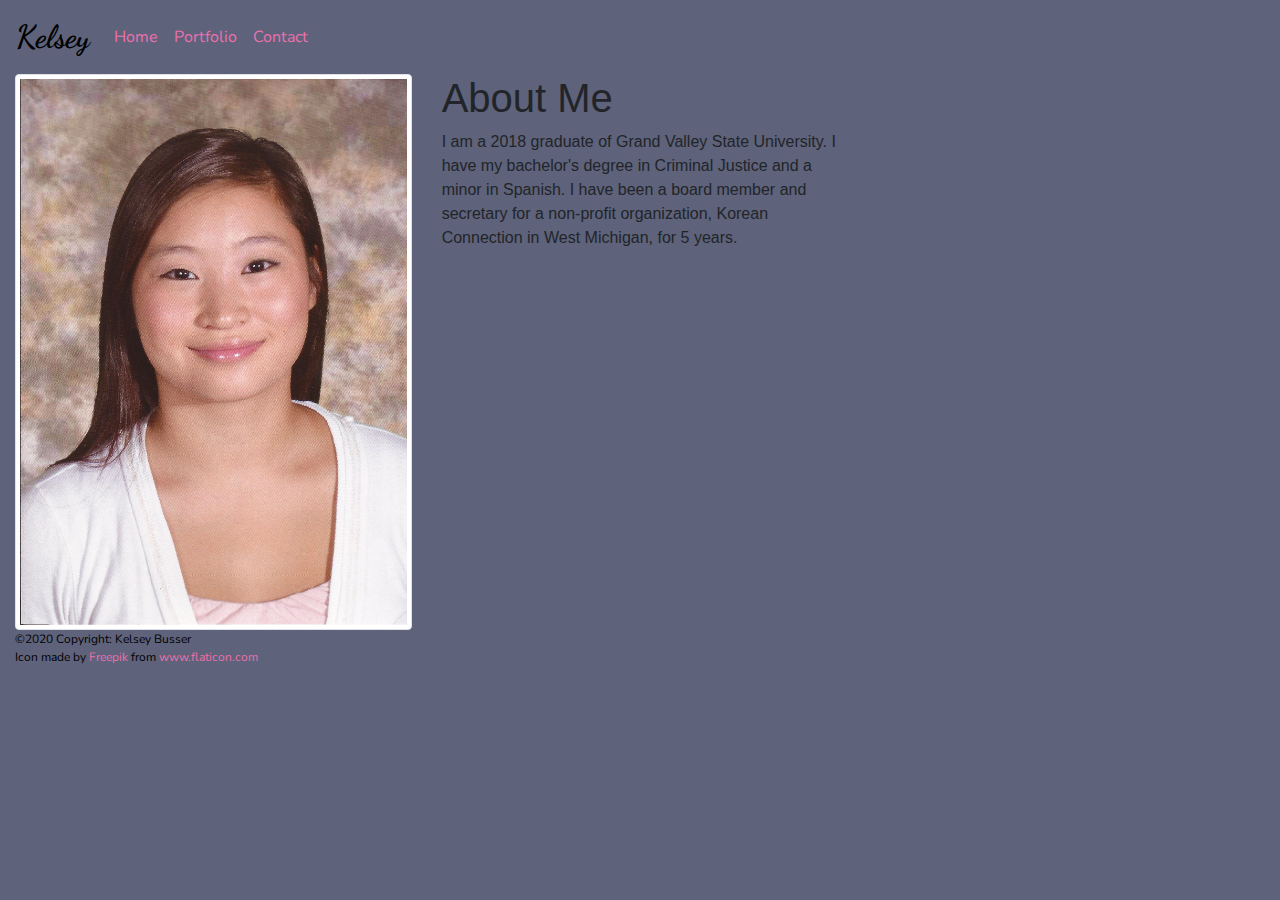
==== index.html @ 7846a4be "adding portfolio" ====
<!DOCTYPE html>
<html lang="en">

<head>
    <meta charset="UTF-8">
    <meta name="viewport" content="width=device-width, initial-scale=1.0">
    <meta name="viewport" content="width=device-width, initial-scale=1, shrink-to-fit=no">
    <title>Kelsey's Portfolio</title>
    

    <!--Bootstrap CSS-->
    <link rel="stylesheet" href="https://stackpath.bootstrapcdn.com/bootstrap/4.5.2/css/bootstrap.min.css">
    <link rel="stylesheet" href="style.css">
    <link rel="icon" href="Images/heart.png">
    <link href="https://fonts.googleapis.com/css2?family=Dancing+Script&display=swap" rel="stylesheet">
    <link href="https://fonts.googleapis.com/css2?family=Dancing+Script&family=Nunito:ital@1&display=swap" rel="stylesheet">

</head>

<body>
    <!--Navigation bar-->
 
  <nav class="navbar navbar-expand-lg">
    
    <a class="navbar-brand" href="index.html">Kelsey</a>
    <button class="navbar-toggler" type="button" data-toggle="collapse" data-target="#navbarNavAltMarkup" aria-controls="navbarNavAltMarkup" aria-expanded="false" aria-label="Toggle navigation">
      <span class="navbar-toggler-icon"></span>
    </button>
    <div class="collapse navbar-collapse" id="navbarNav">
      <div class="navbar-nav">
        <a class="nav-link active" href="index.html">Home<span class="sr-only">(current)</span></a>
        <a class="nav-link" href="portfolio.html">Portfolio</a>
        <a class="nav-link" href="contact.html">Contact</a>
      </div>
    </div>
  </nav>

  <!--Start of container with content-->
  <div class="container-fluid">
    <div class="row">

      <div class="col-md-4">
        <img src="Images/Professinal pohoto.jpg" alt="Picture of me" class="img-thumbnail">
      </div>

      <div class="col-md-4">
        <h1>About Me</h1>
        <p>I am a 2018 graduate of Grand Valley State University. I have my bachelor's degree in Criminal Justice
          and a minor in Spanish. I have been a board member and secretary for a non-profit organization, 
        Korean Connection in West Michigan, for 5 years. </p>
      </div>
    </div>

  
    

      <div class ="footer"> &copy;2020 Copyright: Kelsey Busser
        <br>
        
      Icon made by <a href="http://www.freepik.com/" title="Freepik">Freepik</a> from <a href="https://www.flaticon.com/" title="Flaticon"> www.flaticon.com</a></footer>
    
    
    
  
  
  
  
  </div>
 


</body>



</html>
---- style.css ----
* {
    background-color: #5E627A;
}

/*Navigation Bar CSS*/

.navbar .navbar-expand-lg .navbar-brand{
    background-color: #5E627A;

}

.navbar-brand {
    color: black;
    font-weight: bolder;
    font-size: xx-large;
    font-family: 'Dancing Script', cursive;

}

.nav-link {
    color: #EB71AD;
    font-family: 'Nunito', sans-serif;

}


/*Index style*/

.card .index{
    font-family: 'Nunito', sans-serif;
    color: black;
    width: 30%;
    height: 30%;
}



/*Contact style*/


.form-group {
    width: 50%;
}

.btn-primary, .btn-primary:hover, .btn-primary:active, .btn-primary:visited {
    background-color:#EB71AD;
    border: none;
    color: white;
    padding: 15px 32px;
    text-align: center;
    text-decoration: none;
    display: inline-block;
    font-size: 16px;
}
 
/*Portfolio style*/

.card-group {
    font-family: 'Nunito', sans-serif;
    color: black;
    width: 50%;
    height: 50%;
}

.card {
    padding-left: 10px;
    padding-right: 10px;
    padding-top: 10px;
    padding-bottom: 10px;
    background-color: cornsilk;
    
}

.card-body {
    font-size: xx-large;
    font-weight: bolder;
}

/*Footer CSS*/

.footer {
    color: black;
    font-family: 'Nunito', sans-serif;
    font-size: 12px;

}

.footer a {
    color: #EB71AD;
}

.footer a:hover {
    color: #38E097;

}
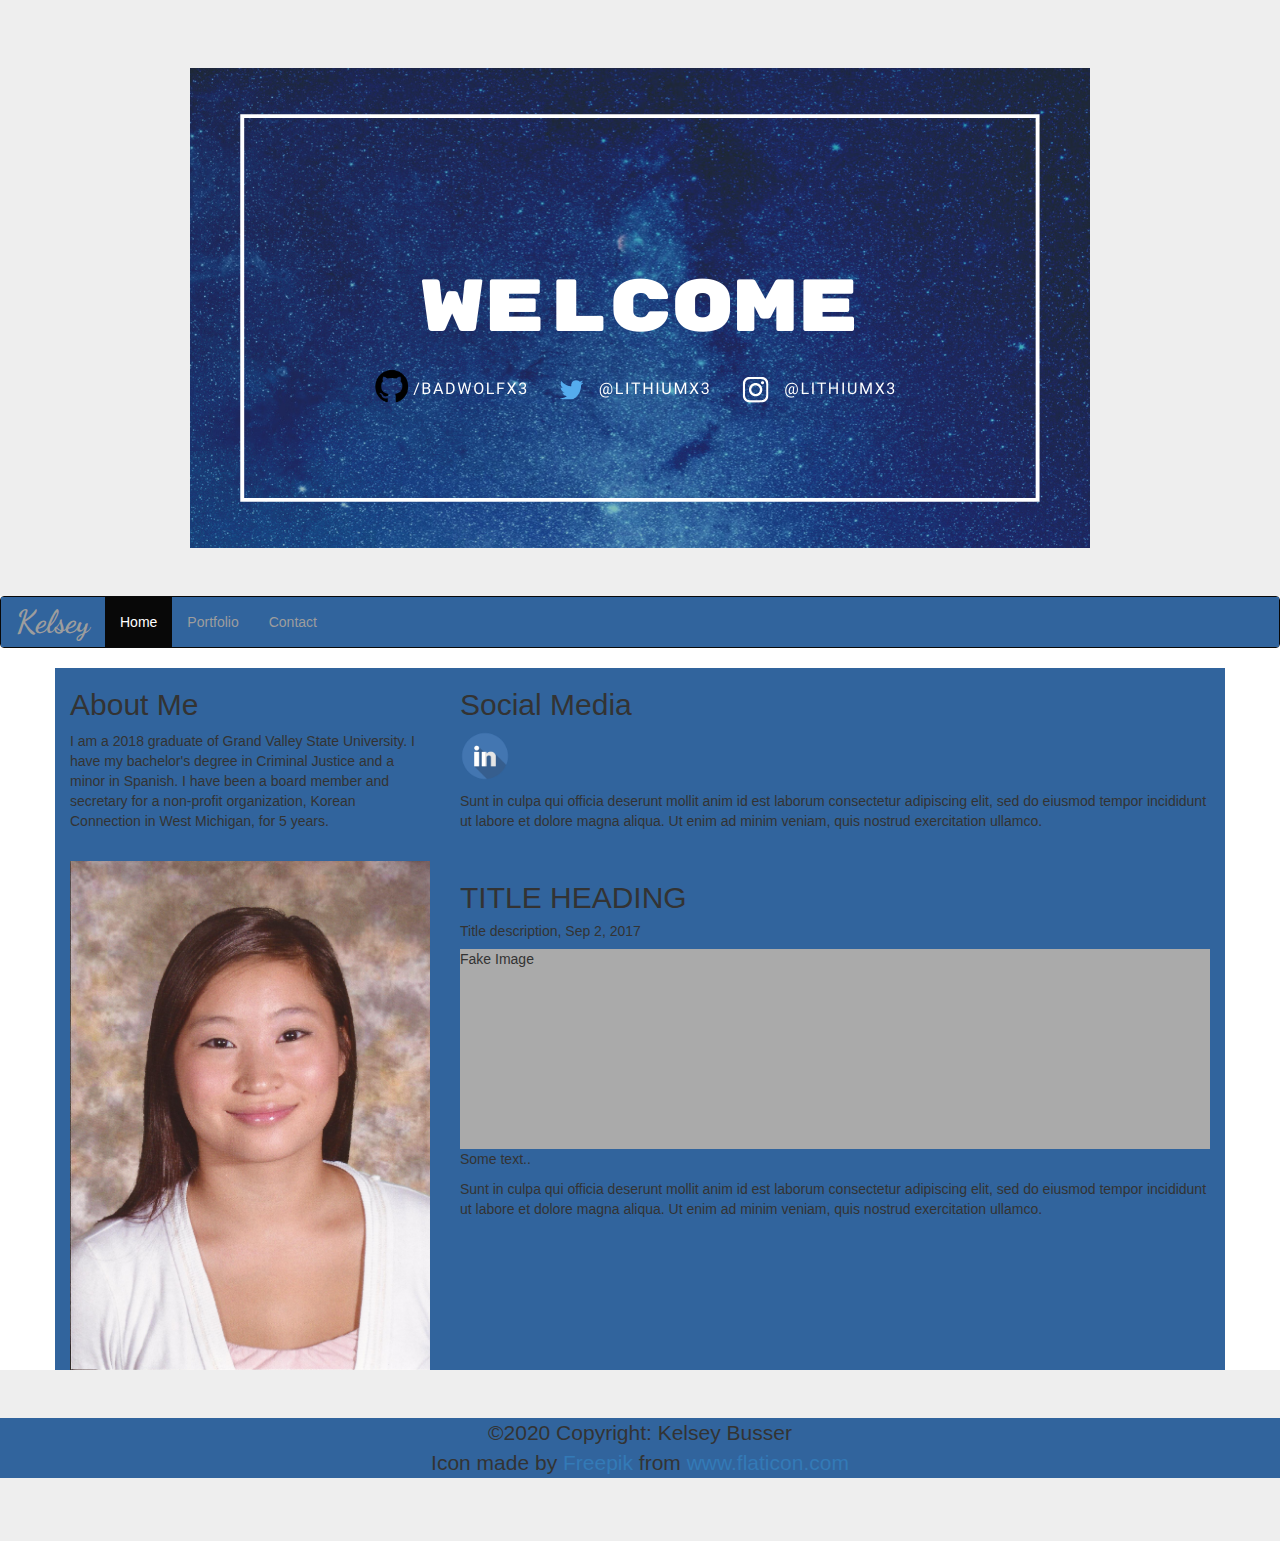
==== commit 34da33a5: "renamed index1 to regular index" ====
--- a/index.html
+++ b/index.html
@@ -1,76 +1,89 @@
 <!DOCTYPE html>
 <html lang="en">
+<head>
+  <title>Kelsey's Portfolio</title>
+ 
+  <meta charset="utf-8">
+  <meta name="viewport" content="width=device-width, initial-scale=1">
 
-<head>
-    <meta charset="UTF-8">
-    <meta name="viewport" content="width=device-width, initial-scale=1.0">
-    <meta name="viewport" content="width=device-width, initial-scale=1, shrink-to-fit=no">
-    <title>Kelsey's Portfolio</title>
+  <link rel="stylesheet" href="https://maxcdn.bootstrapcdn.com/bootstrap/3.4.1/css/bootstrap.min.css">
+  <script src="https://ajax.googleapis.com/ajax/libs/jquery/3.5.1/jquery.min.js"></script>
+  <script src="https://maxcdn.bootstrapcdn.com/bootstrap/3.4.1/js/bootstrap.min.js"></script>
+  <link rel="stylesheet" href="style.css">
+  <link rel="icon" href="Images/heart.png">
+  <link href="https://fonts.googleapis.com/css2?family=Dancing+Script&display=swap" rel="stylesheet">
+  <link href="https://fonts.googleapis.com/css2?family=Dancing+Script&family=Nunito:ital@1&display=swap" rel="stylesheet">
+
+  <style>
+  .fakeimg {
+    height: 200px;
+    background: #aaa;
+  }
+  </style>
+</head>
+<body>
+
+<div class="jumbotron text-center" style="margin-bottom:0">
+  <h1></h1>
     
+    <img src="Images/welcomebanner.png" class="img-fluid" alt="welcome header">
+</div>
 
-    <!--Bootstrap CSS-->
-    <link rel="stylesheet" href="https://stackpath.bootstrapcdn.com/bootstrap/4.5.2/css/bootstrap.min.css">
-    <link rel="stylesheet" href="style.css">
-    <link rel="icon" href="Images/heart.png">
-    <link href="https://fonts.googleapis.com/css2?family=Dancing+Script&display=swap" rel="stylesheet">
-    <link href="https://fonts.googleapis.com/css2?family=Dancing+Script&family=Nunito:ital@1&display=swap" rel="stylesheet">
+<nav class="navbar navbar-inverse">
+  <div class="container-fluid">
+    <div class="navbar-header">
+      <button type="button" class="navbar-toggle" data-toggle="collapse" data-target="#myNavbar">
+        <span class="icon-bar"></span>
+        <span class="icon-bar"></span>
+        <span class="icon-bar"></span>                        
+      </button>
+      <a class="navbar-brand" href="index1.html">Kelsey</a>
+    </div>
+    <div class="collapse navbar-collapse" id="myNavbar">
+      <ul class="nav navbar-nav">
+        <li class="active"><a href="index1.html">Home</a></li>
+        <li><a href="portfolio.html">Portfolio</a></li>
+        <li><a href="contact.html">Contact</a></li>
+      </ul>
+    </div>
+  </div>
+</nav>
 
-</head>
+<div class="container">
+  <div class="row">
+    <div class="col-sm-4">
+      <h2>About Me</h2>
+      <p>I am a 2018 graduate of Grand Valley State University. I have my bachelor's degree in Criminal Justice
+        and a minor in Spanish. I have been a board member and secretary for a non-profit organization, 
+      Korean Connection in West Michigan, for 5 years.</p>
+      <br>
+      <img src="Images/Professinal pohoto.jpg" class="img-fluid" alt="picture of me">
+    
+      <hr class="hidden-sm hidden-md hidden-lg">
+    </div>
+    <div class="col-sm-8">
+      <h2>Social Media</h2>
+       
+       <a href="https://www.linkedin.com/in/kelsey-busser-b39644157/"><img src="Images/c59b2807ea44f0d70f41ca73c61d281d-linkedin-icon-logo-by-vexels.png" class="img-fluid" alt="LinkedIn Logo"></a>
+      <p></p>
+      <p>Sunt in culpa qui officia deserunt mollit anim id est laborum consectetur adipiscing elit, sed do eiusmod tempor incididunt ut labore et dolore magna aliqua. Ut enim ad minim veniam, quis nostrud exercitation ullamco.</p>
+      <br>
+      <h2>TITLE HEADING</h2>
+      <h5>Title description, Sep 2, 2017</h5>
+      <div class="fakeimg">Fake Image</div>
+      <p>Some text..</p>
+      <p>Sunt in culpa qui officia deserunt mollit anim id est laborum consectetur adipiscing elit, sed do eiusmod tempor incididunt ut labore et dolore magna aliqua. Ut enim ad minim veniam, quis nostrud exercitation ullamco.</p>
+    </div>
+  </div>
+</div>
 
-<body>
-    <!--Navigation bar-->
- 
-  <nav class="navbar navbar-expand-lg">
+<div class="jumbotron text-center" style="margin-bottom:0">
+  <p>&copy;2020 Copyright: Kelsey Busser
+    <br>
     
-    <a class="navbar-brand" href="index.html">Kelsey</a>
-    <button class="navbar-toggler" type="button" data-toggle="collapse" data-target="#navbarNavAltMarkup" aria-controls="navbarNavAltMarkup" aria-expanded="false" aria-label="Toggle navigation">
-      <span class="navbar-toggler-icon"></span>
-    </button>
-    <div class="collapse navbar-collapse" id="navbarNav">
-      <div class="navbar-nav">
-        <a class="nav-link active" href="index.html">Home<span class="sr-only">(current)</span></a>
-        <a class="nav-link" href="portfolio.html">Portfolio</a>
-        <a class="nav-link" href="contact.html">Contact</a>
-      </div>
-    </div>
-  </nav>
-
-  <!--Start of container with content-->
-  <div class="container-fluid">
-    <div class="row">
-
-      <div class="col-md-4">
-        <img src="Images/Professinal pohoto.jpg" alt="Picture of me" class="img-thumbnail">
-      </div>
-
-      <div class="col-md-4">
-        <h1>About Me</h1>
-        <p>I am a 2018 graduate of Grand Valley State University. I have my bachelor's degree in Criminal Justice
-          and a minor in Spanish. I have been a board member and secretary for a non-profit organization, 
-        Korean Connection in West Michigan, for 5 years. </p>
-      </div>
-    </div>
-
-  
-    
-
-      <div class ="footer"> &copy;2020 Copyright: Kelsey Busser
-        <br>
-        
-      Icon made by <a href="http://www.freepik.com/" title="Freepik">Freepik</a> from <a href="https://www.flaticon.com/" title="Flaticon"> www.flaticon.com</a></footer>
-    
-    
-    
-  
-  
-  
-  
-  </div>
- 
-
+  Icon made by <a href="http://www.freepik.com/" title="Freepik">Freepik</a> from <a href="https://www.flaticon.com/" title="Flaticon"> www.flaticon.com</a></footer>
+</p>
+</div>
 
 </body>
-
-
-
-</html>+</html>
--- a/style.css
+++ b/style.css
@@ -1,11 +1,14 @@
 * {
-    background-color: #5E627A;
+    background-color:#31649d;
 }
 
+.jumbotron text-center {
+    background-color:#31649d;
+}
 /*Navigation Bar CSS*/
 
 .navbar .navbar-expand-lg .navbar-brand{
-    background-color: #5E627A;
+    background-color: #545c89;
 
 }
 
@@ -24,6 +27,11 @@
 }
 
 
+.img-fluid, .max-width {
+    max-width: 100%;
+    height: auto;
+ }
+
 /*Index style*/
 
 .card .index{
@@ -33,7 +41,10 @@
     height: 30%;
 }
 
-
+.col-sm-8 img {
+    width: 50px;
+    height: 50px;
+}
 
 /*Contact style*/
 
@@ -67,7 +78,7 @@
     padding-right: 10px;
     padding-top: 10px;
     padding-bottom: 10px;
-    background-color: cornsilk;
+    background-color: 	#31649d;
     
 }
 
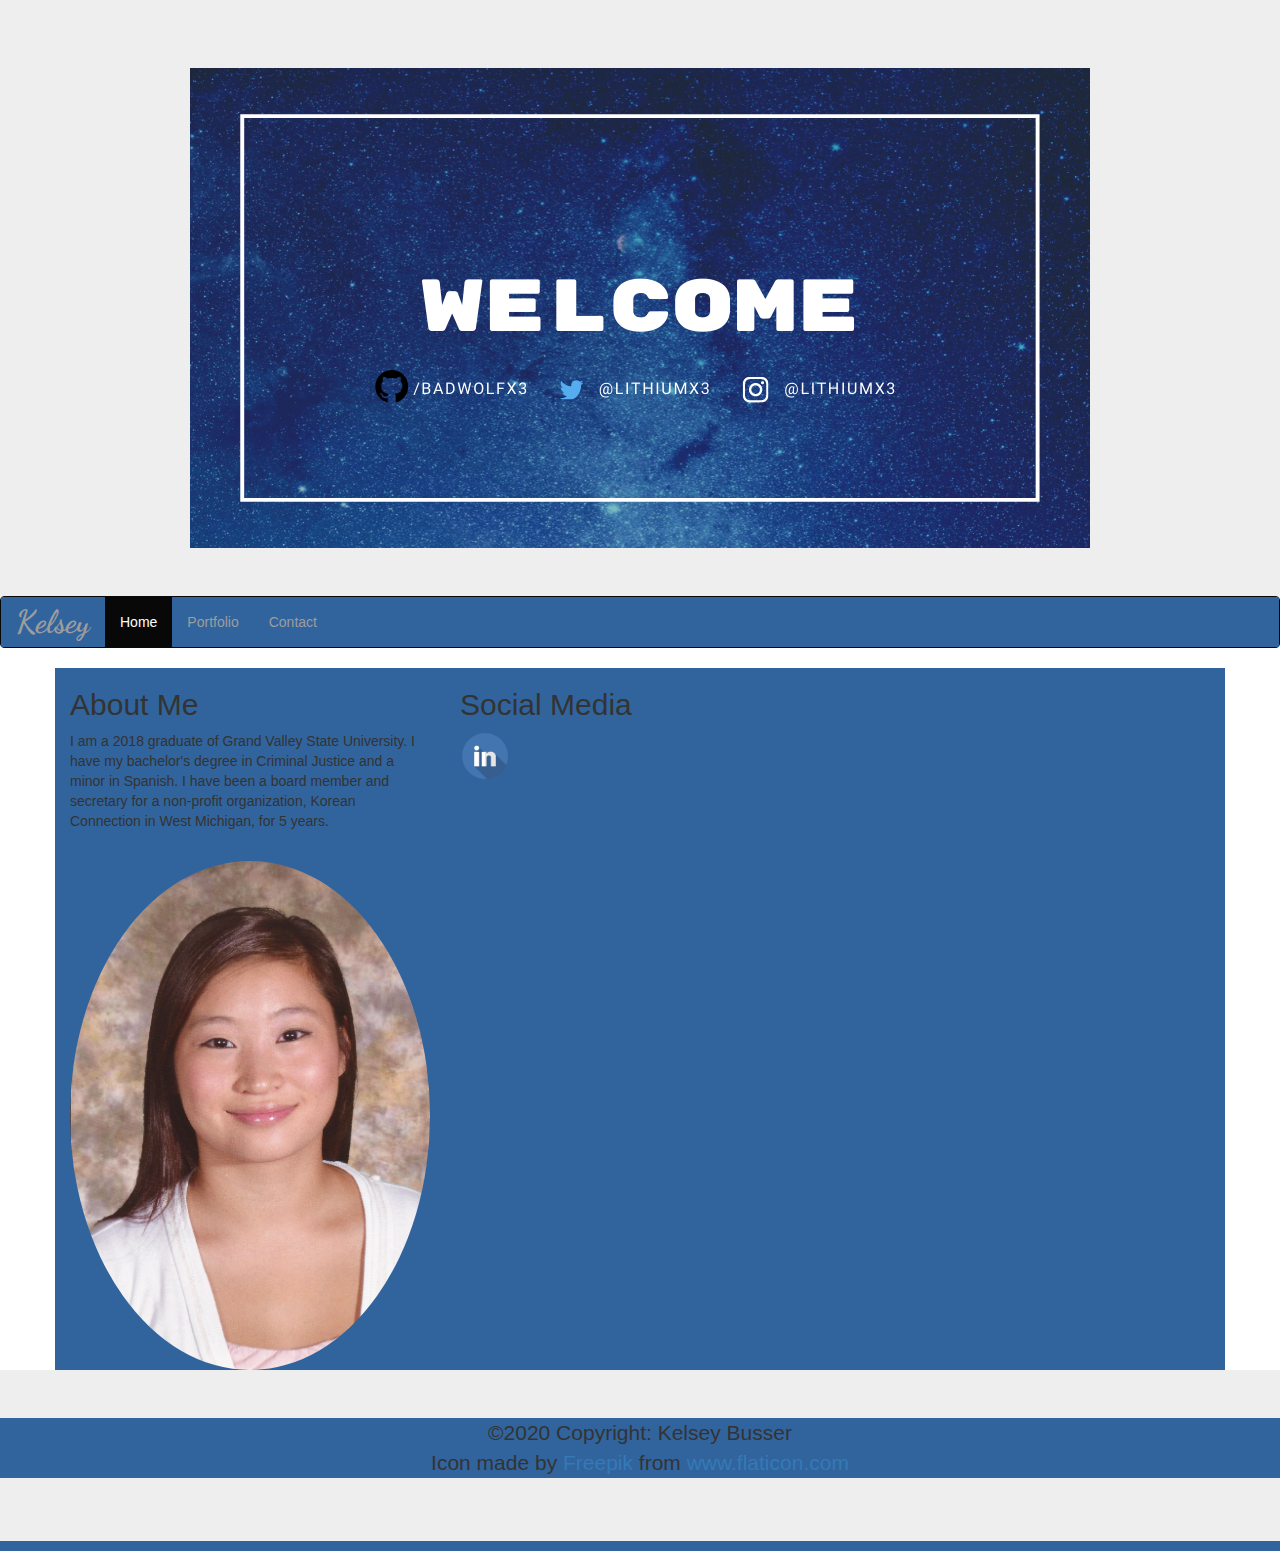
==== commit 0a06c50f: "updating for resubmission" ====
--- a/index.html
+++ b/index.html
@@ -1,6 +1,7 @@
 <!DOCTYPE html>
 <html lang="en">
 <head>
+  <!--Tab title-->
   <title>Kelsey's Portfolio</title>
  
   <meta charset="utf-8">
@@ -9,25 +10,21 @@
   <link rel="stylesheet" href="https://maxcdn.bootstrapcdn.com/bootstrap/3.4.1/css/bootstrap.min.css">
   <script src="https://ajax.googleapis.com/ajax/libs/jquery/3.5.1/jquery.min.js"></script>
   <script src="https://maxcdn.bootstrapcdn.com/bootstrap/3.4.1/js/bootstrap.min.js"></script>
-  <link rel="stylesheet" href="style.css">
+  <link rel="stylesheet" href="Assets/style.css">
+  <!--Tab icon-->
   <link rel="icon" href="Images/heart.png">
   <link href="https://fonts.googleapis.com/css2?family=Dancing+Script&display=swap" rel="stylesheet">
   <link href="https://fonts.googleapis.com/css2?family=Dancing+Script&family=Nunito:ital@1&display=swap" rel="stylesheet">
-
-  <style>
-  .fakeimg {
-    height: 200px;
-    background: #aaa;
-  }
+  
   </style>
 </head>
 <body>
 
-<div class="jumbotron text-center" style="margin-bottom:0">
+<header class="jumbotron text-center" style="margin-bottom:0">
   <h1></h1>
     
-    <img src="Images/welcomebanner.png" class="img-fluid" alt="welcome header">
-</div>
+    <img src="Assets/Images/welcomebanner.png" class="img-fluid" alt="welcome header">
+</header>
 
 <nav class="navbar navbar-inverse">
   <div class="container-fluid">
@@ -37,11 +34,11 @@
         <span class="icon-bar"></span>
         <span class="icon-bar"></span>                        
       </button>
-      <a class="navbar-brand" href="index1.html">Kelsey</a>
+      <a class="navbar-brand" href="index.html">Kelsey</a>
     </div>
     <div class="collapse navbar-collapse" id="myNavbar">
       <ul class="nav navbar-nav">
-        <li class="active"><a href="index1.html">Home</a></li>
+        <li class="active"><a href="index.html">Home</a></li>
         <li><a href="portfolio.html">Portfolio</a></li>
         <li><a href="contact.html">Contact</a></li>
       </ul>
@@ -50,34 +47,32 @@
 </nav>
 
 <div class="container">
-  <div class="row">
-    <div class="col-sm-4">
-      <h2>About Me</h2>
-      <p>I am a 2018 graduate of Grand Valley State University. I have my bachelor's degree in Criminal Justice
+ 
+
+    <main class="row">
+      <div class="col-sm-4">
+        <h2>About Me</h2>
+        <p>I am a 2018 graduate of Grand Valley State University. I have my bachelor's degree in Criminal Justice
         and a minor in Spanish. I have been a board member and secretary for a non-profit organization, 
-      Korean Connection in West Michigan, for 5 years.</p>
-      <br>
-      <img src="Images/Professinal pohoto.jpg" class="img-fluid" alt="picture of me">
+        Korean Connection in West Michigan, for 5 years.</p>
+        <br>
+        <img src="Assets/Images/Professinal pohoto.jpg" class="img-fluid me" alt="picture of me"></a>
+      </div>    
+        
     
-      <hr class="hidden-sm hidden-md hidden-lg">
+      <section>
+        <div class="col-sm-8">
+          <h2>Social Media</h2>
+       
+          <a href="https://www.linkedin.com/in/kelsey-busser-b39644157/"><img src="Assets/Images/c59b2807ea44f0d70f41ca73c61d281d-linkedin-icon-logo-by-vexels.png" class="img-fluid" alt="LinkedIn Logo"></a>
+
+        </div>
+      </section>
     </div>
-    <div class="col-sm-8">
-      <h2>Social Media</h2>
-       
-       <a href="https://www.linkedin.com/in/kelsey-busser-b39644157/"><img src="Images/c59b2807ea44f0d70f41ca73c61d281d-linkedin-icon-logo-by-vexels.png" class="img-fluid" alt="LinkedIn Logo"></a>
-      <p></p>
-      <p>Sunt in culpa qui officia deserunt mollit anim id est laborum consectetur adipiscing elit, sed do eiusmod tempor incididunt ut labore et dolore magna aliqua. Ut enim ad minim veniam, quis nostrud exercitation ullamco.</p>
-      <br>
-      <h2>TITLE HEADING</h2>
-      <h5>Title description, Sep 2, 2017</h5>
-      <div class="fakeimg">Fake Image</div>
-      <p>Some text..</p>
-      <p>Sunt in culpa qui officia deserunt mollit anim id est laborum consectetur adipiscing elit, sed do eiusmod tempor incididunt ut labore et dolore magna aliqua. Ut enim ad minim veniam, quis nostrud exercitation ullamco.</p>
-    </div>
-  </div>
+  </main>
 </div>
 
-<div class="jumbotron text-center" style="margin-bottom:0">
+<footer class="jumbotron text-center" style="margin-bottom:0">
   <p>&copy;2020 Copyright: Kelsey Busser
     <br>
     
--- a/Assets/style.css
+++ b/Assets/style.css
@@ -0,0 +1,110 @@
+* {
+    background-color:#31649d;
+}
+
+.jumbotron text-center {
+    background-color:#31649d;
+}
+/*Navigation Bar CSS*/
+
+.navbar .navbar-expand-lg .navbar-brand{
+    background-color: #545c89;
+
+}
+
+.navbar-brand {
+    color: black;
+    font-weight: bolder;
+    font-size: xx-large;
+    font-family: 'Dancing Script', cursive;
+
+}
+
+.nav-link {
+    color: #EB71AD;
+    font-family: 'Nunito', sans-serif;
+
+}
+
+
+.img-fluid, .max-width {
+    max-width: 100%;
+    height: auto;
+ }
+
+/*Index style*/
+
+.card .index{
+    font-family: 'Nunito', sans-serif;
+    color: black;
+    width: 30%;
+    height: 30%;
+}
+
+.col-sm-8 img {
+    width: 50px;
+    height: 50px;
+}
+
+.img-fluid.me {
+    border-radius: 50%;
+}
+/*Contact style*/
+
+
+.form-group {
+    width: 50%;
+}
+
+.btn-primary, .btn-primary:hover, .btn-primary:active, .btn-primary:visited {
+    background-color:#EB71AD;
+    border: none;
+    color: white;
+    padding: 15px 32px;
+    text-align: center;
+    text-decoration: none;
+    display: inline-block;
+    font-size: 16px;
+}
+ 
+/*Portfolio style*/
+
+.card-group {
+    font-family: 'Nunito', sans-serif;
+    color: black;
+    width: 50%;
+    height: 50%;
+}
+
+.card {
+    padding-left: 10px;
+    padding-right: 10px;
+    padding-top: 10px;
+    padding-bottom: 10px;
+    background-color: 	#31649d;
+    
+}
+
+.card-body {
+    font-size: xx-large;
+    font-weight: bolder;
+}
+
+/*Footer CSS*/
+
+.footer {
+    color: black;
+    font-family: 'Nunito', sans-serif;
+    font-size: 12px;
+
+}
+
+.footer a {
+    color: #EB71AD;
+}
+
+.footer a:hover {
+    color: #38E097;
+
+}
+
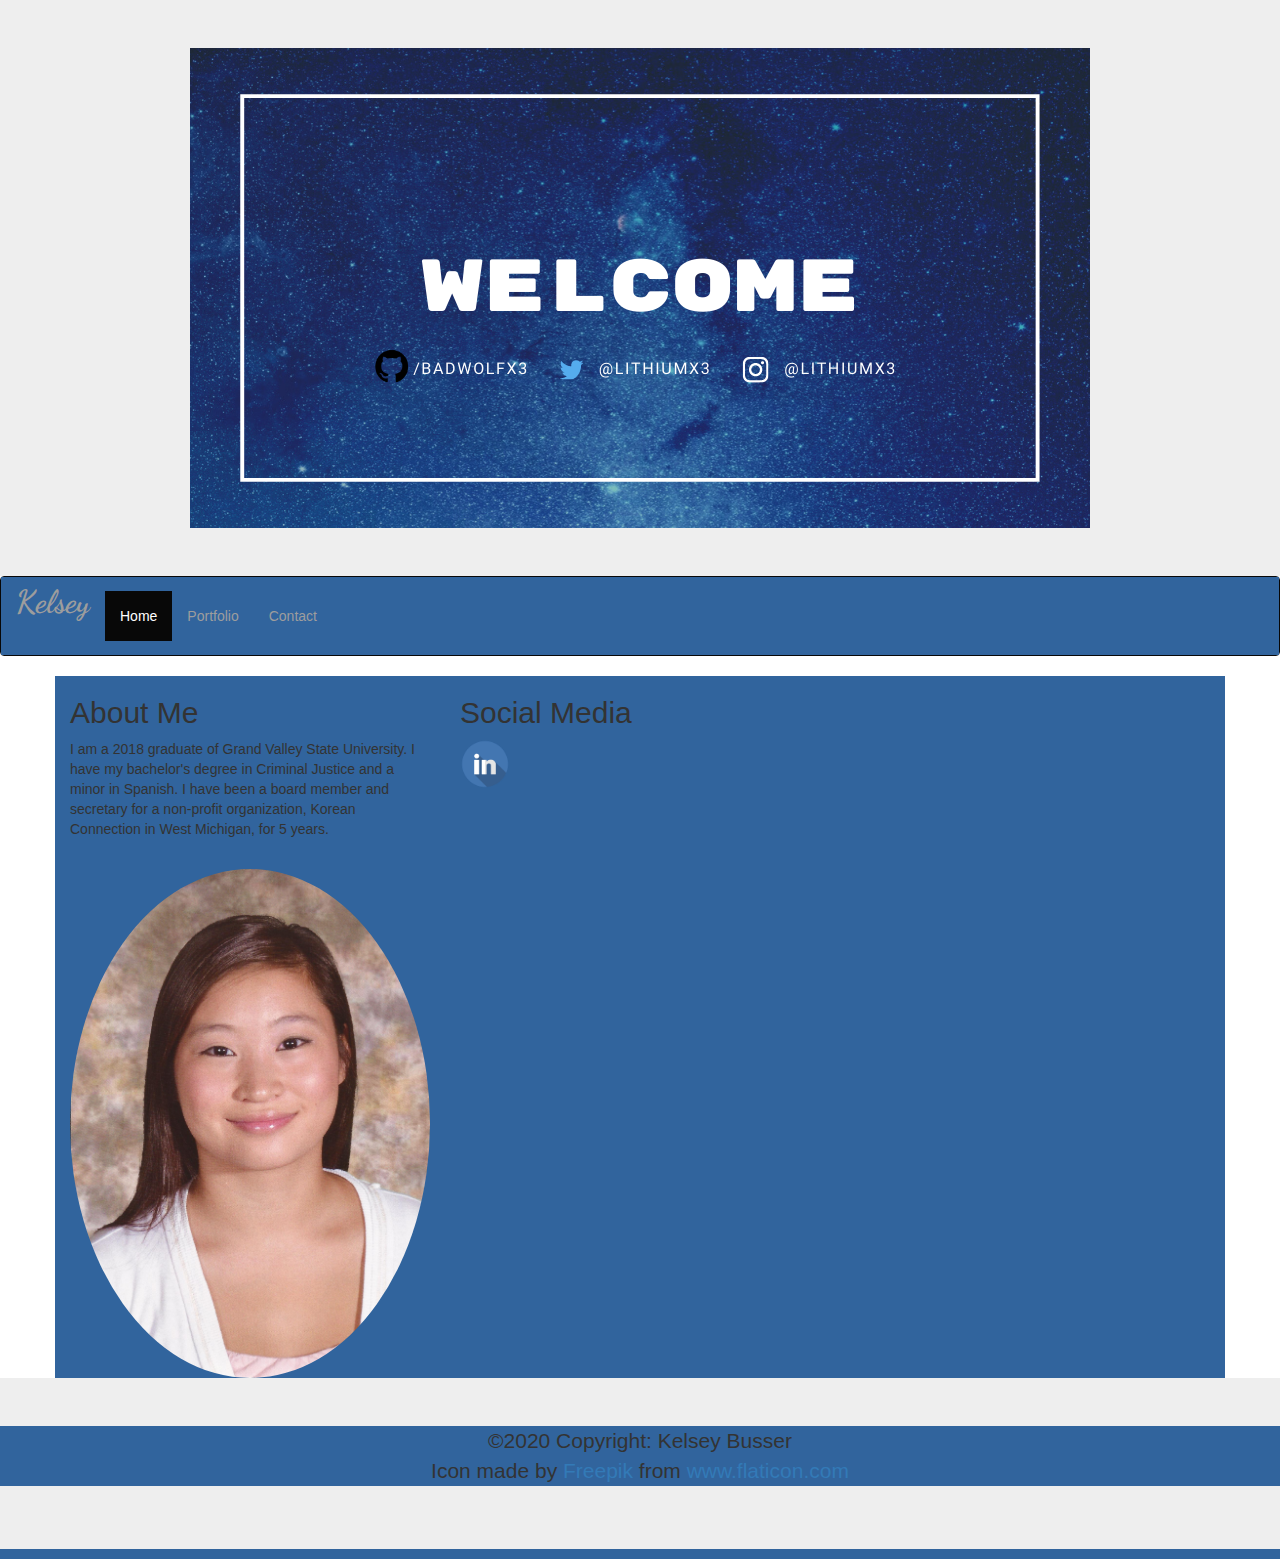
==== commit e3df2ac6: "changes to portfolio, contact, and index" ====
--- a/index.html
+++ b/index.html
@@ -16,14 +16,13 @@
   <link href="https://fonts.googleapis.com/css2?family=Dancing+Script&display=swap" rel="stylesheet">
   <link href="https://fonts.googleapis.com/css2?family=Dancing+Script&family=Nunito:ital@1&display=swap" rel="stylesheet">
   
-  </style>
+  
 </head>
 <body>
-
+  
 <header class="jumbotron text-center" style="margin-bottom:0">
-  <h1></h1>
-    
-    <img src="Assets/Images/welcomebanner.png" class="img-fluid" alt="welcome header">
+  <!--My welcome banner-->
+  <img src="Assets/Images/welcomebanner.png" class="img-fluid" alt="welcome header">
 </header>
 
 <nav class="navbar navbar-inverse">
@@ -36,20 +35,19 @@
       </button>
       <a class="navbar-brand" href="index.html">Kelsey</a>
     </div>
-    <div class="collapse navbar-collapse" id="myNavbar">
+    <menu class="collapse navbar-collapse" id="myNavbar">
       <ul class="nav navbar-nav">
         <li class="active"><a href="index.html">Home</a></li>
         <li><a href="portfolio.html">Portfolio</a></li>
         <li><a href="contact.html">Contact</a></li>
       </ul>
-    </div>
+    </menu>
   </div>
 </nav>
 
-<div class="container">
+<main class="container">
  
-
-    <main class="row">
+  <article class="row">
       <div class="col-sm-4">
         <h2>About Me</h2>
         <p>I am a 2018 graduate of Grand Valley State University. I have my bachelor's degree in Criminal Justice
@@ -69,16 +67,16 @@
         </div>
       </section>
     </div>
-  </main>
-</div>
+  </article>
+</main>
 
 <footer class="jumbotron text-center" style="margin-bottom:0">
   <p>&copy;2020 Copyright: Kelsey Busser
     <br>
     
-  Icon made by <a href="http://www.freepik.com/" title="Freepik">Freepik</a> from <a href="https://www.flaticon.com/" title="Flaticon"> www.flaticon.com</a></footer>
-</p>
-</div>
+    Icon made by <a href="http://www.freepik.com/" title="Freepik">Freepik</a> from <a href="https://www.flaticon.com/" title="Flaticon"> www.flaticon.com</a></footer>
+  </p>
+</footer>
 
 </body>
 </html>
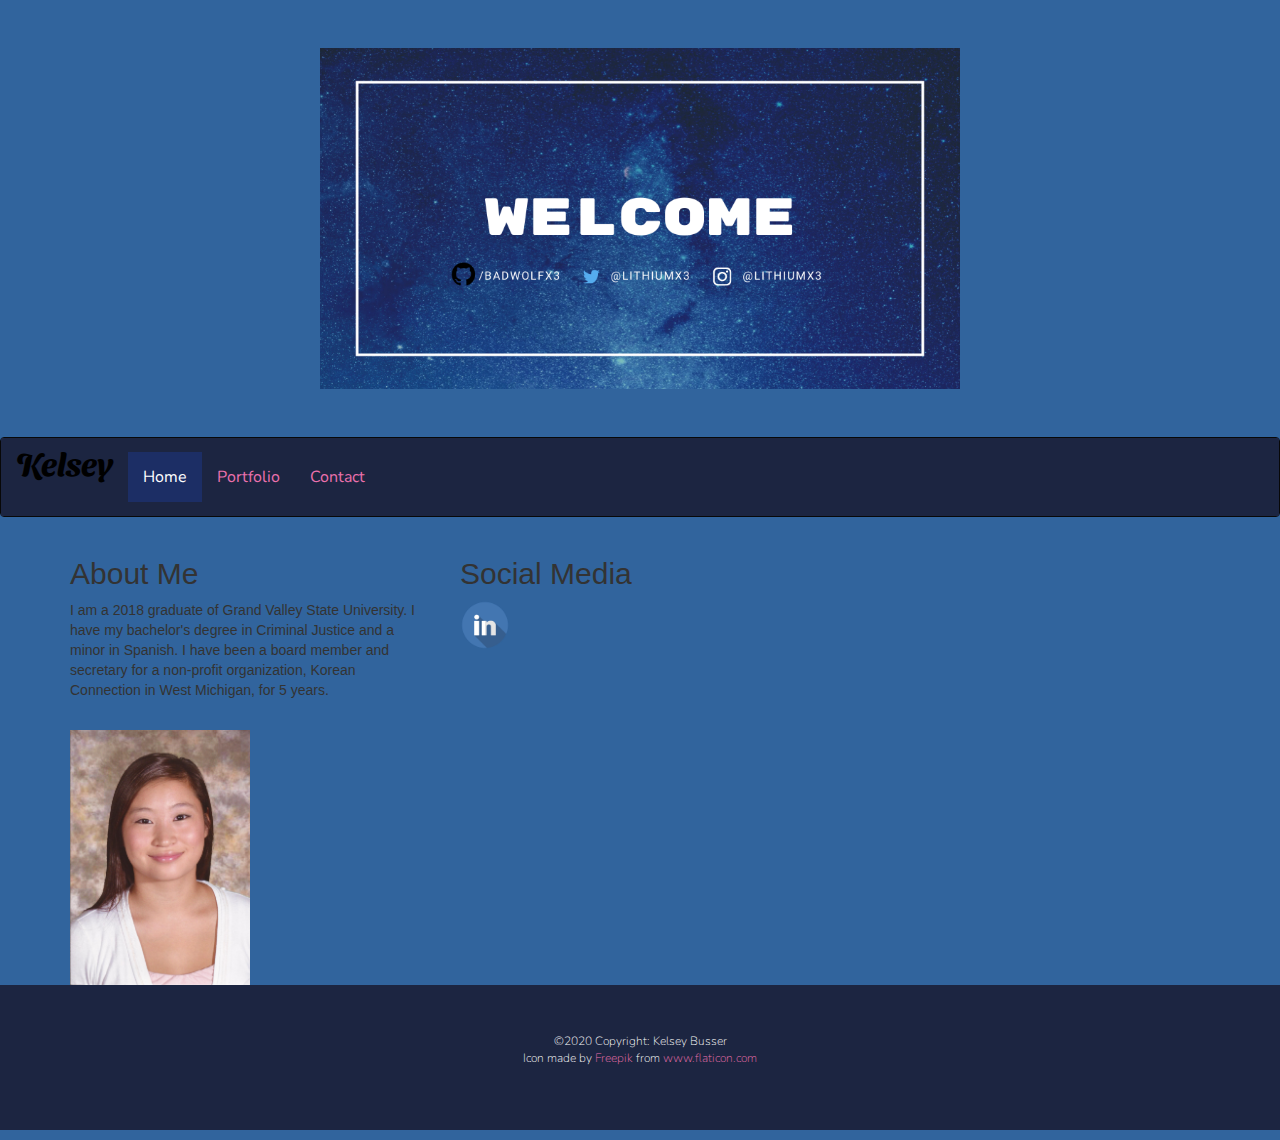
==== commit 58865b44: "updated pages" ====
--- a/index.html
+++ b/index.html
@@ -13,7 +13,7 @@
   <link rel="stylesheet" href="Assets/style.css">
   <!--Tab icon-->
   <link rel="icon" href="Images/heart.png">
-  <link href="https://fonts.googleapis.com/css2?family=Dancing+Script&display=swap" rel="stylesheet">
+  <link href="https://fonts.googleapis.com/css2?family=Sansita+Swashed&display=swap" rel="stylesheet">
   <link href="https://fonts.googleapis.com/css2?family=Dancing+Script&family=Nunito:ital@1&display=swap" rel="stylesheet">
   
   
@@ -22,7 +22,7 @@
   
 <header class="jumbotron text-center" style="margin-bottom:0">
   <!--My welcome banner-->
-  <img src="Assets/Images/welcomebanner.png" class="img-fluid" alt="welcome header">
+  <img src="Assets/Images/welcomebanner.png" class="img-fluid" class="banner" alt="welcome header"></a>
 </header>
 
 <nav class="navbar navbar-inverse">
@@ -50,11 +50,11 @@
   <article class="row">
       <div class="col-sm-4">
         <h2>About Me</h2>
-        <p>I am a 2018 graduate of Grand Valley State University. I have my bachelor's degree in Criminal Justice
+        <p class = "about">I am a 2018 graduate of Grand Valley State University. I have my bachelor's degree in Criminal Justice
         and a minor in Spanish. I have been a board member and secretary for a non-profit organization, 
         Korean Connection in West Michigan, for 5 years.</p>
         <br>
-        <img src="Assets/Images/Professinal pohoto.jpg" class="img-fluid me" alt="picture of me"></a>
+        <img src="Assets/Images/Professinal pohoto.jpg" class="img-fluid" class="me" alt="picture of me"></a>
       </div>    
         
     
@@ -62,7 +62,7 @@
         <div class="col-sm-8">
           <h2>Social Media</h2>
        
-          <a href="https://www.linkedin.com/in/kelsey-busser-b39644157/"><img src="Assets/Images/c59b2807ea44f0d70f41ca73c61d281d-linkedin-icon-logo-by-vexels.png" class="img-fluid" alt="LinkedIn Logo"></a>
+          <a href="https://www.linkedin.com/in/kelsey-busser-b39644157/"><img src="Assets/Images/c59b2807ea44f0d70f41ca73c61d281d-linkedin-icon-logo-by-vexels.png" class="img-fluid" class="logo" alt="LinkedIn Logo"></a>
 
         </div>
       </section>
@@ -71,7 +71,7 @@
 </main>
 
 <footer class="jumbotron text-center" style="margin-bottom:0">
-  <p>&copy;2020 Copyright: Kelsey Busser
+  <p class = "footer">&copy;2020 Copyright: Kelsey Busser
     <br>
     
     Icon made by <a href="http://www.freepik.com/" title="Freepik">Freepik</a> from <a href="https://www.flaticon.com/" title="Flaticon"> www.flaticon.com</a></footer>
--- a/Assets/style.css
+++ b/Assets/style.css
@@ -1,39 +1,59 @@
 * {
+    background-color: #31649d;
+}
+
+/*Header*/
+.jumbotron{
     background-color:#31649d;
 }
 
-.jumbotron text-center {
-    background-color:#31649d;
+
+/*Nav bar*/
+
+menu#myNavbar.collapse.navbar-collapse{
+    background-color: #1c2541;
+
 }
-/*Navigation Bar CSS*/
-
+div.container-fluid {
+    background-color: #1c2541;
+}
 .navbar .navbar-expand-lg .navbar-brand{
-    background-color: #545c89;
+    background-color: #1c2541;
 
 }
 
-.navbar-brand {
-    color: black;
-    font-weight: bolder;
-    font-size: xx-large;
-    font-family: 'Dancing Script', cursive;
-
+a {
+    background-color: #1c2541;
+   
+    
 }
-
-.nav-link {
-    color: #EB71AD;
+.navbar-inverse .navbar-nav>li>a {
+    color: #EB71AD; 
     font-family: 'Nunito', sans-serif;
+    font-size: medium;
+}
+.navbar-inverse .navbar-nav>.active>a, .navbar-inverse .navbar-nav>.active>a:focus, .navbar-inverse .navbar-nav>.active>a:hover {
+    background-color: #1c2e65;
+    color: white;
 
 }
 
 
-.img-fluid, .max-width {
-    max-width: 100%;
-    height: auto;
- }
+.navbar-inverse .navbar-brand {
+    color: black;
+    font-weight: bolder;
+    font-size: xx-large;
+    font-family: 'Sansita Swashed', cursive;
+    background-color: #1c2541;
 
-/*Index style*/
+}
 
+
+body {
+    background: #31649d;
+}
+
+/*index main page*/
 .card .index{
     font-family: 'Nunito', sans-serif;
     color: black;
@@ -46,11 +66,13 @@
     height: 50px;
 }
 
-.img-fluid.me {
-    border-radius: 50%;
-}
-/*Contact style*/
+.img-fluid, .max-width {
+    max-width: 100%;
+    height: auto;
+ }
 
+
+/*contact page*/
 
 .form-group {
     width: 50%;
@@ -66,37 +88,25 @@
     display: inline-block;
     font-size: 16px;
 }
- 
-/*Portfolio style*/
 
-.card-group {
-    font-family: 'Nunito', sans-serif;
-    color: black;
-    width: 50%;
-    height: 50%;
+/*portfolio page*/
+.img-fluid, .nev {
+    max-width: 50%;
+    height: auto;
+
 }
 
-.card {
-    padding-left: 10px;
-    padding-right: 10px;
-    padding-top: 10px;
-    padding-bottom: 10px;
-    background-color: 	#31649d;
+/*footer*/
+footer.jumbotron.text-center {
+    background-color: #1c2541;
     
 }
 
-.card-body {
-    font-size: xx-large;
-    font-weight: bolder;
-}
-
-/*Footer CSS*/
-
-.footer {
-    color: black;
+p.footer{
+    color: white;
+    background-color: #1c2541;
+    font-size: 12px;
     font-family: 'Nunito', sans-serif;
-    font-size: 12px;
-
 }
 
 .footer a {
@@ -106,5 +116,4 @@
 .footer a:hover {
     color: #38E097;
 
-}
-
+}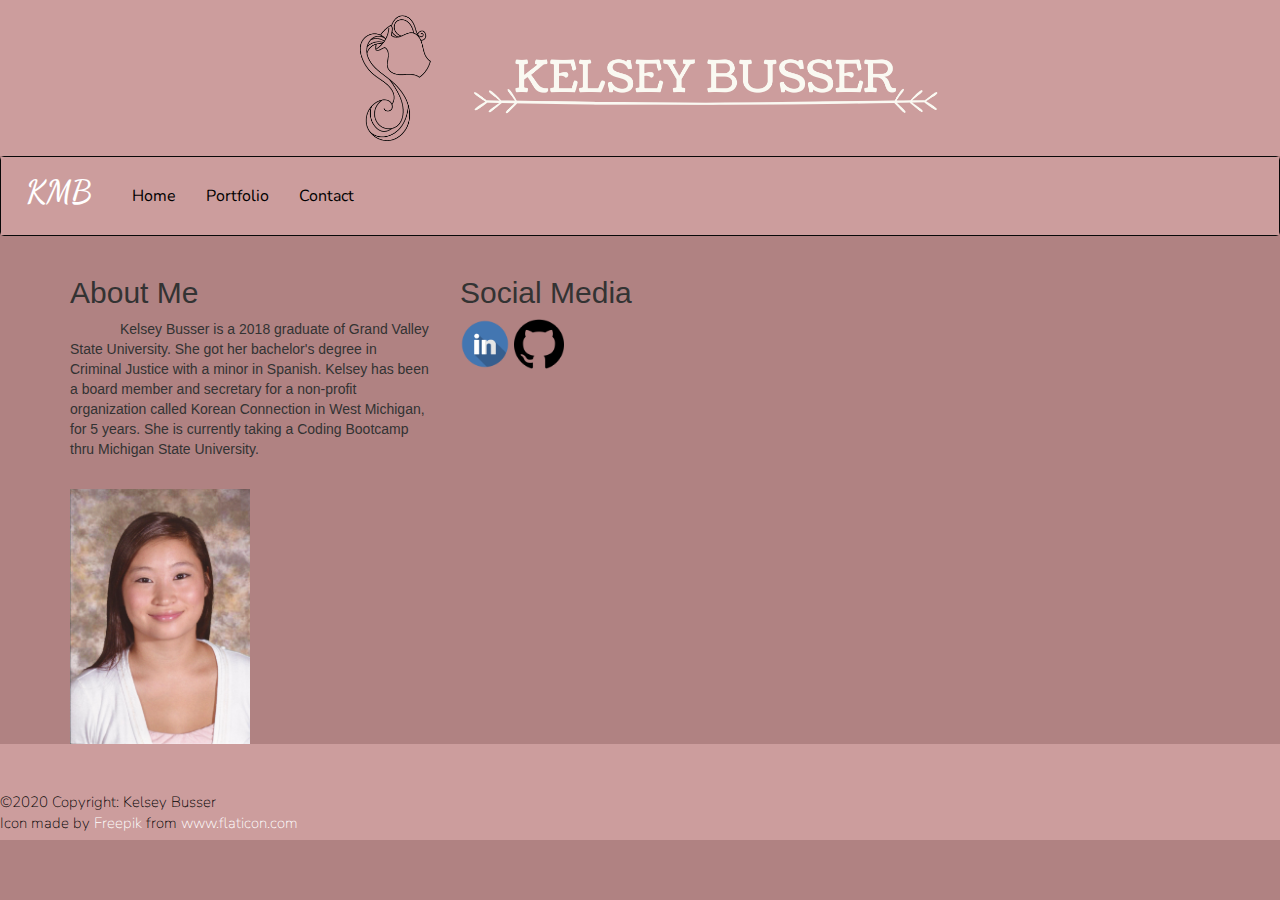
==== commit 185d9171: "initial commit" ====
--- a/index.html
+++ b/index.html
@@ -2,7 +2,7 @@
 <html lang="en">
 <head>
   <!--Tab title-->
-  <title>Kelsey's Portfolio</title>
+  <title>Kelsey Busser</title>
  
   <meta charset="utf-8">
   <meta name="viewport" content="width=device-width, initial-scale=1">
@@ -12,17 +12,21 @@
   <script src="https://maxcdn.bootstrapcdn.com/bootstrap/3.4.1/js/bootstrap.min.js"></script>
   <link rel="stylesheet" href="Assets/style.css">
   <!--Tab icon-->
-  <link rel="icon" href="Images/heart.png">
-  <link href="https://fonts.googleapis.com/css2?family=Sansita+Swashed&display=swap" rel="stylesheet">
-  <link href="https://fonts.googleapis.com/css2?family=Dancing+Script&family=Nunito:ital@1&display=swap" rel="stylesheet">
+  <link rel="icon" href="Assets/Images/heart.png">
+  <link href="https://fonts.googleapis.com/css2?family=Dancing+Script&display=swap" rel="stylesheet">
+  <link href="https://fonts.googleapis.com/css2?family=Nunito&display=swap" rel="stylesheet">
   
   
 </head>
 <body>
   
-<header class="jumbotron text-center" style="margin-bottom:0">
+<header>
   <!--My welcome banner-->
-  <img src="Assets/Images/welcomebanner.png" class="img-fluid" class="banner" alt="welcome header"></a>
+  <div class="container-fluid banner">
+     
+        <img src="Assets/Images/website heading2.png" class="img-fluid heading" alt="Responsive image">
+      
+   </div>
 </header>
 
 <nav class="navbar navbar-inverse">
@@ -33,7 +37,7 @@
         <span class="icon-bar"></span>
         <span class="icon-bar"></span>                        
       </button>
-      <a class="navbar-brand" href="index.html">Kelsey</a>
+      <a class="navbar-brand" href="Assets/PDF/Resume for Coding.pdf">KMB</a>
     </div>
     <menu class="collapse navbar-collapse" id="myNavbar">
       <ul class="nav navbar-nav">
@@ -50,9 +54,10 @@
   <article class="row">
       <div class="col-sm-4">
         <h2>About Me</h2>
-        <p class = "about">I am a 2018 graduate of Grand Valley State University. I have my bachelor's degree in Criminal Justice
-        and a minor in Spanish. I have been a board member and secretary for a non-profit organization, 
-        Korean Connection in West Michigan, for 5 years.</p>
+        <p class = "about">Kelsey Busser is a 2018 graduate of Grand Valley State University. She got her bachelor's degree in Criminal Justice 
+          with a minor in Spanish. Kelsey has been a board member and secretary for a non-profit organization called Korean Connection
+          in West Michigan, for 5 years. She is currently taking a Coding Bootcamp thru Michigan State University.
+         </p>
         <br>
         <img src="Assets/Images/Professinal pohoto.jpg" class="img-fluid" class="me" alt="picture of me"></a>
       </div>    
@@ -62,9 +67,11 @@
         <div class="col-sm-8">
           <h2>Social Media</h2>
        
-          <a href="https://www.linkedin.com/in/kelsey-busser-b39644157/"><img src="Assets/Images/c59b2807ea44f0d70f41ca73c61d281d-linkedin-icon-logo-by-vexels.png" class="img-fluid" class="logo" alt="LinkedIn Logo"></a>
+          <a href="https://www.linkedin.com/in/kelsey-busser-b39644157/" target="_blank"><img src="Assets/Images/c59b2807ea44f0d70f41ca73c61d281d-linkedin-icon-logo-by-vexels.png" class="img-fluid" class="logo" alt="LinkedIn Logo"></a>
 
+          <a href="https://github.com/BadWolfx3" target="_blank"><img src="Assets/Images/25231.png" class="img-fluid" class="logo" alt="Github Logo"></a>
         </div>
+       
       </section>
     </div>
   </article>
--- a/Assets/style.css
+++ b/Assets/style.css
@@ -1,56 +1,74 @@
 * {
-    background-color: #31649d;
+    background-color: #b08282;
 }
 
 /*Header*/
-.jumbotron{
-    background-color:#31649d;
+ header {
+     background-color:  #cc9d9d;
+ }
+.heading {
+
+    display: block;
+    margin-left: auto;
+    margin-right: auto;
+    width: 50%;
+      
 }
 
 
 /*Nav bar*/
 
 menu#myNavbar.collapse.navbar-collapse{
-    background-color: #1c2541;
+    background-color: #cc9d9d;
 
 }
 div.container-fluid {
-    background-color: #1c2541;
+    background-color: #cc9d9d; 
+    max-width: 100%;
+    align-content: center;
 }
 .navbar .navbar-expand-lg .navbar-brand{
-    background-color: #1c2541;
+    background-color: #cc9d9d;
 
 }
 
 a {
-    background-color: #1c2541;
-   
-    
+    background-color: #cc9d9d;
+     
 }
+
+.navbar-brand {
+    color: #cc9d9d;
+}
+
 .navbar-inverse .navbar-nav>li>a {
-    color: #EB71AD; 
+    color: black; 
     font-family: 'Nunito', sans-serif;
     font-size: medium;
 }
+
 .navbar-inverse .navbar-nav>.active>a, .navbar-inverse .navbar-nav>.active>a:focus, .navbar-inverse .navbar-nav>.active>a:hover {
-    background-color: #1c2e65;
-    color: white;
+    background-color: #cc9d9d;
+    color: black;
 
 }
 
-
-.navbar-inverse .navbar-brand {
-    color: black;
+.navbar-inverse .navbar-brand{
+    color: white;
     font-weight: bolder;
     font-size: xx-large;
-    font-family: 'Sansita Swashed', cursive;
-    background-color: #1c2541;
-
+    font-family: 'Dancing Script', cursive;
+    background-color: #cc9d9d;
+    padding: 25px;
+    
 }
 
+.navbar-brand:hover {
+    color: #cc9d9d;
+}
 
 body {
-    background: #31649d;
+    background: #b08282;
 }
 
 /*index main page*/
@@ -71,7 +89,9 @@
     height: auto;
  }
 
-
+.about {
+    text-indent: 50px;
+}
 /*contact page*/
 
 .form-group {
@@ -79,7 +99,7 @@
 }
 
 .btn-primary, .btn-primary:hover, .btn-primary:active, .btn-primary:visited {
-    background-color:#EB71AD;
+    background-color:#909fd4;
     border: none;
     color: white;
     padding: 15px 32px;
@@ -96,24 +116,39 @@
 
 }
 
+h1 {
+    color: black;
+    font-family: 'Nunito', sans-serif; 
+}
+h2.portfolio {
+    color: black;
+    font-family: 'Nunito', sans-serif;
+}
+
+main.container.port a {
+    color: #909fd4;
+}
+
 /*footer*/
 footer.jumbotron.text-center {
-    background-color: #1c2541;
+    background-color: #cc9d9d;
+    height: 20px;
     
 }
 
 p.footer{
-    color: white;
-    background-color: #1c2541;
-    font-size: 12px;
+    color: black;
+    background-color: #cc9d9d;
+    font-size: 15px;
     font-family: 'Nunito', sans-serif;
+    text-align: left;
 }
 
 .footer a {
-    color: #EB71AD;
+    color: white;
 }
 
 .footer a:hover {
-    color: #38E097;
+    color: black;
 
 }